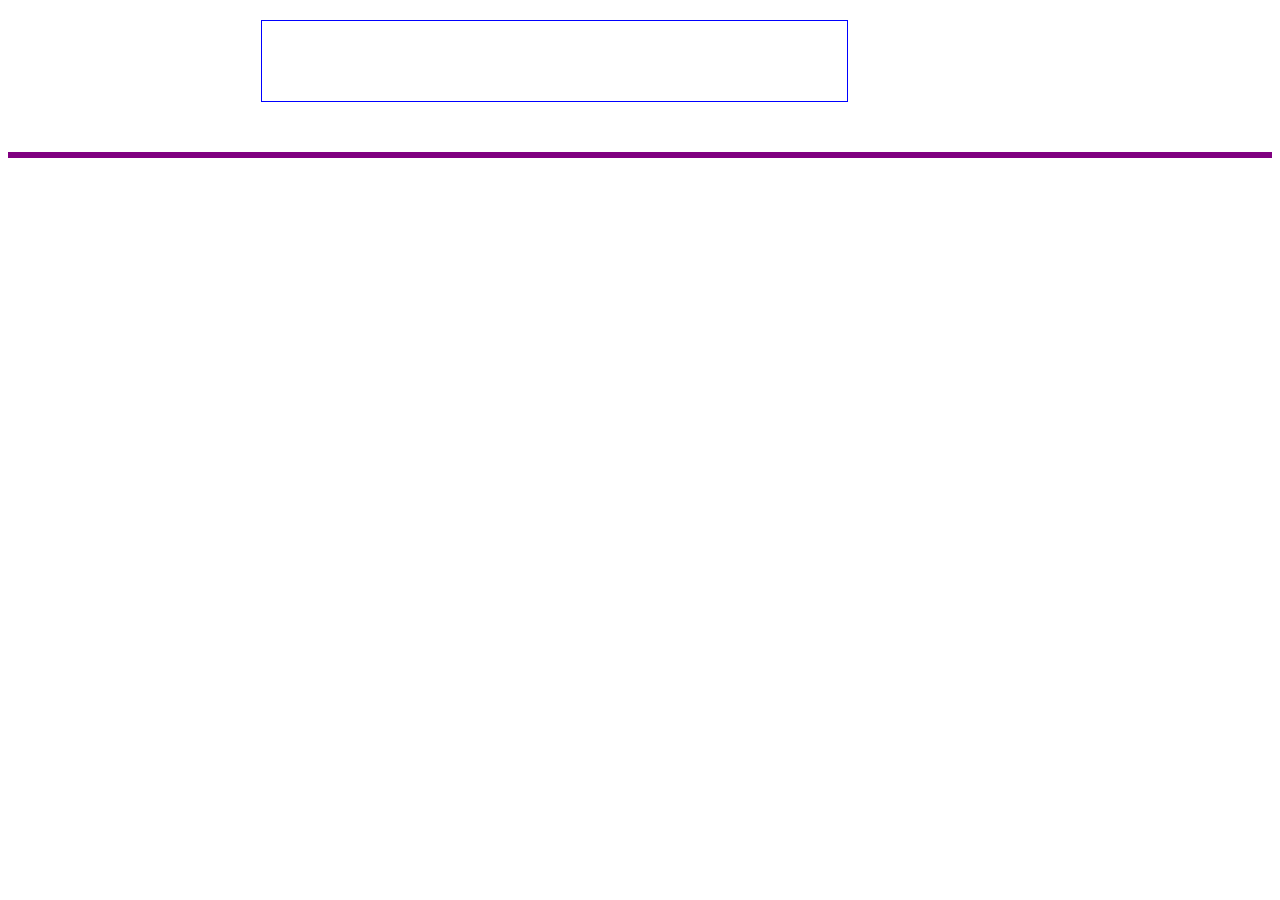
==== index.html @ f5e6387b "init" ====
<!DOCTYPE html>
<html lang="en">
<head>
    <meta charset="UTF-8">
    <meta name="viewport" content="width=device-width, initial-scale=1.0">
    <link rel="stylesheet" href="styles.css">
    <title>image-gallery</title>
</head>
<body>
    

    <div id="drop">

    </div>

    <div id="gallery">

    </div>


    <script src="app.js"></script>

</body>
</html>
---- styles.css ----
#drop {
    border: 1px solid blue;
    height: 10%;
    width: 40%;
    text-align: center;
    padding: 40px;
    margin-left: 20%;
    margin-top: 20px;
}

#gallery {
    display: flex;
    margin-top: 50px;
    flex-wrap: wrap;
    border-top: solid 6px purple;
}

.img-item{
    width: 200px;
    height: 200px;
    margin-left: 50px;
    margin-top: 50px;
}

img{
    width: 100%;
    height: 100%;
}
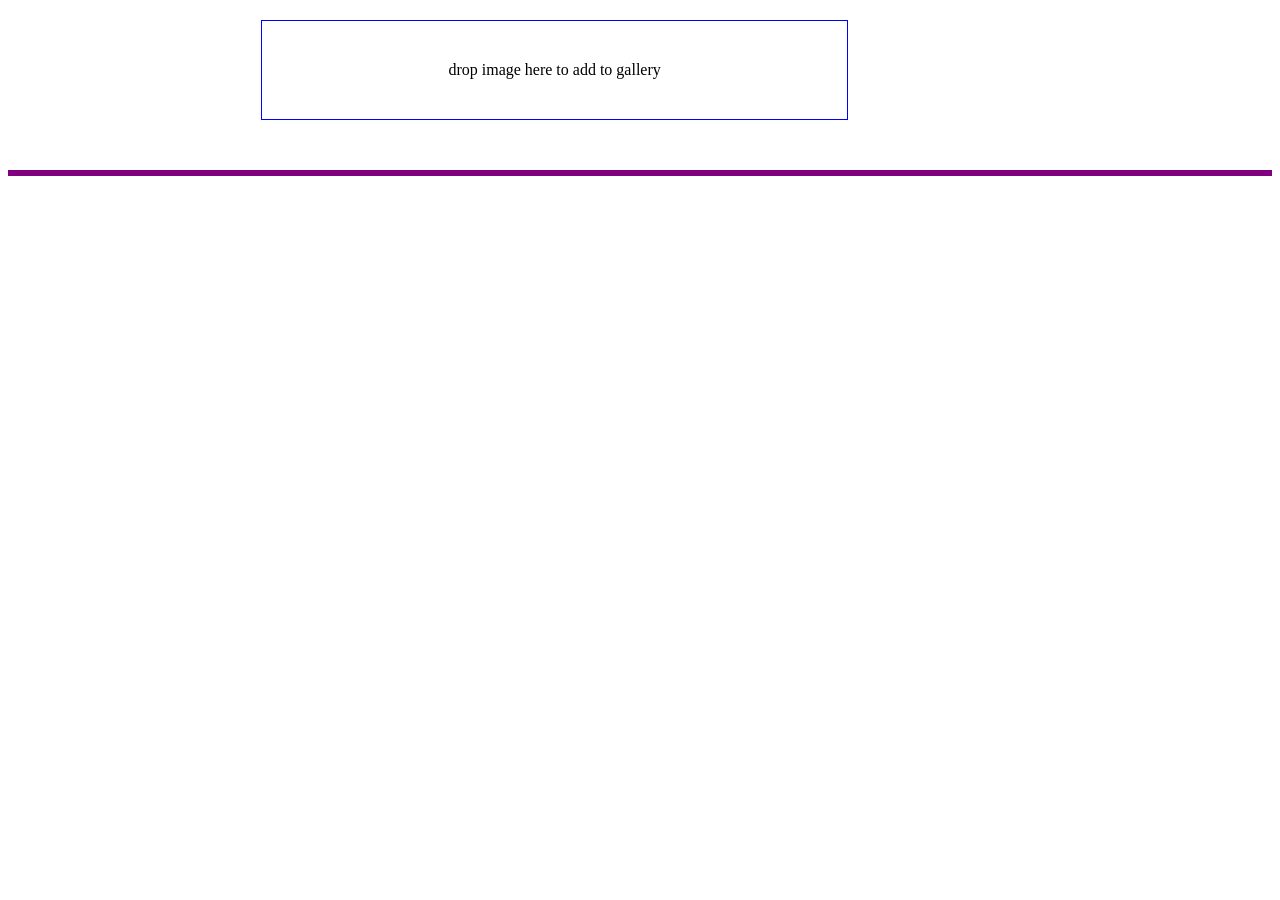
==== commit f0c6d6f0: "drag drop" ====
--- a/index.html
+++ b/index.html
@@ -10,15 +10,15 @@
     
 
     <div id="drop">
-
+        drop image  here to add to gallery
     </div>
 
     <div id="gallery">
 
     </div>
 
+    <script src="app.js"></script>
 
-    <script src="app.js"></script>
 
 </body>
 </html>
